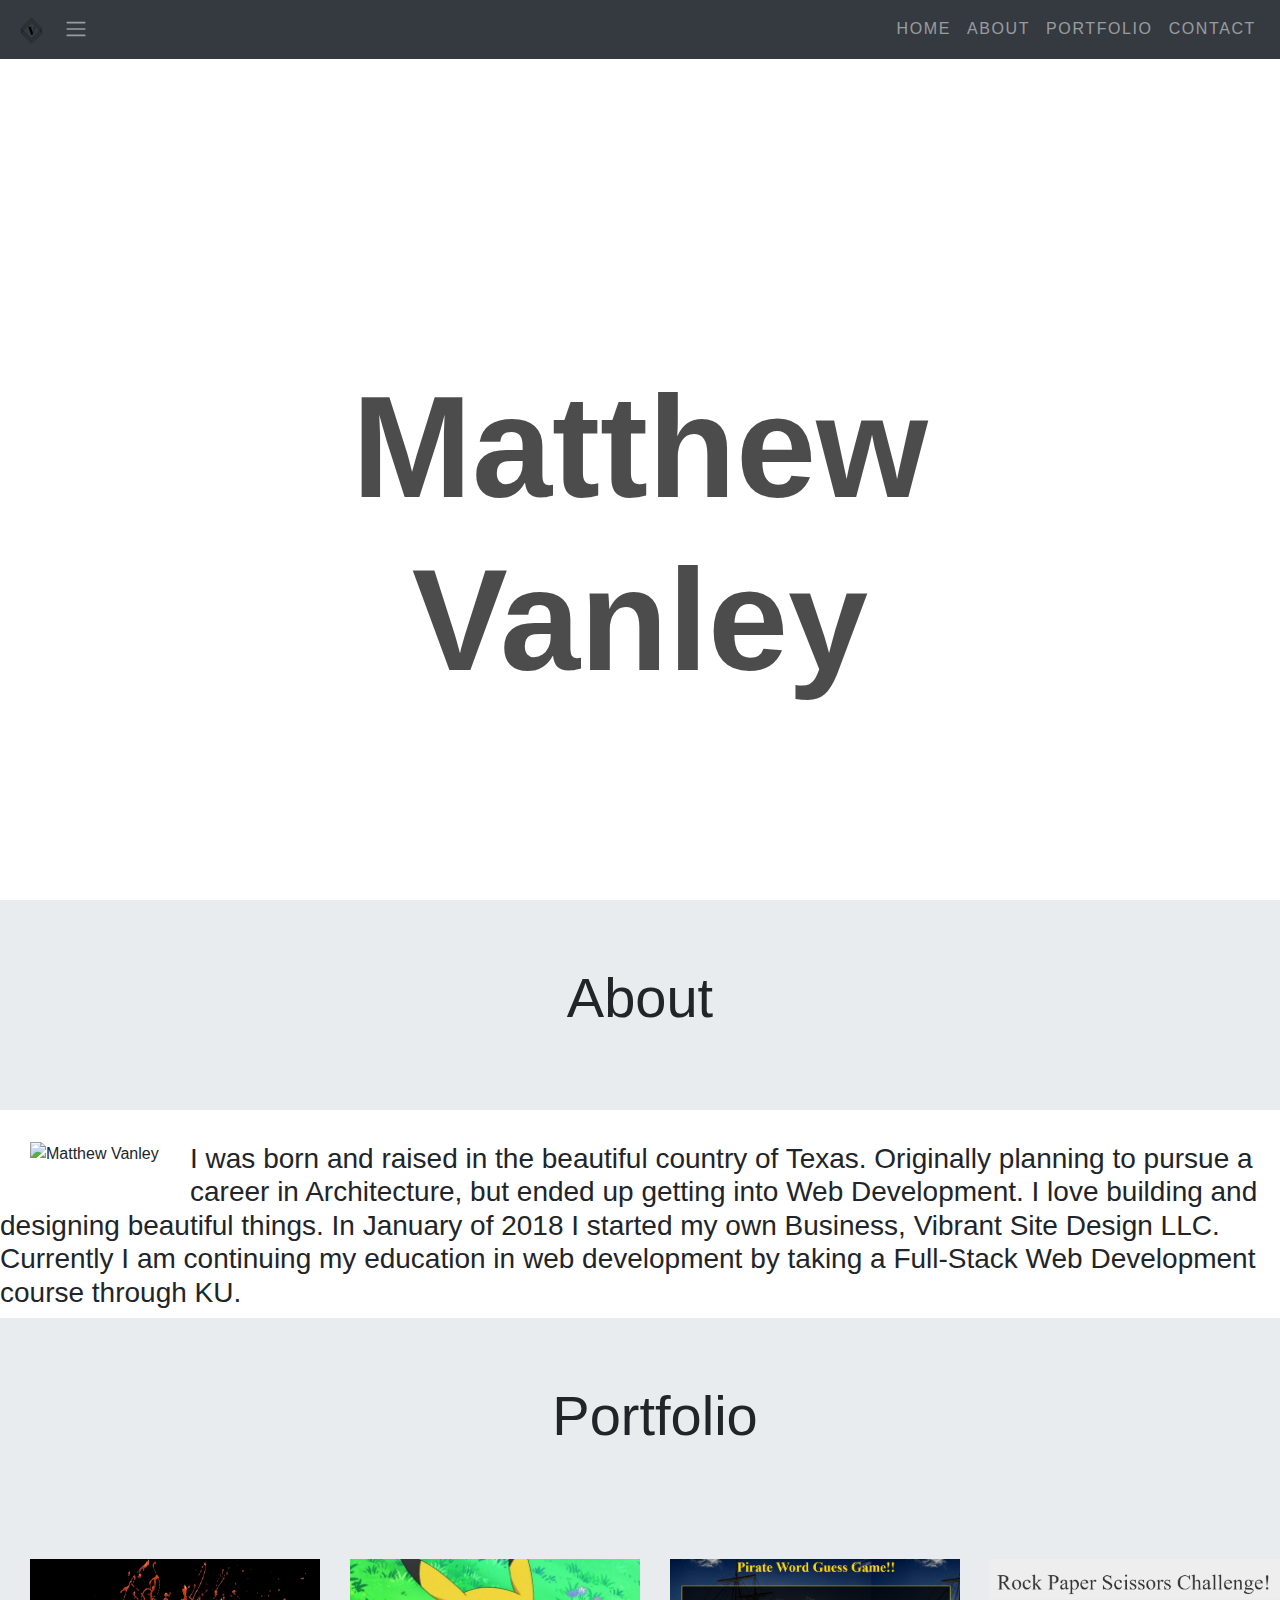
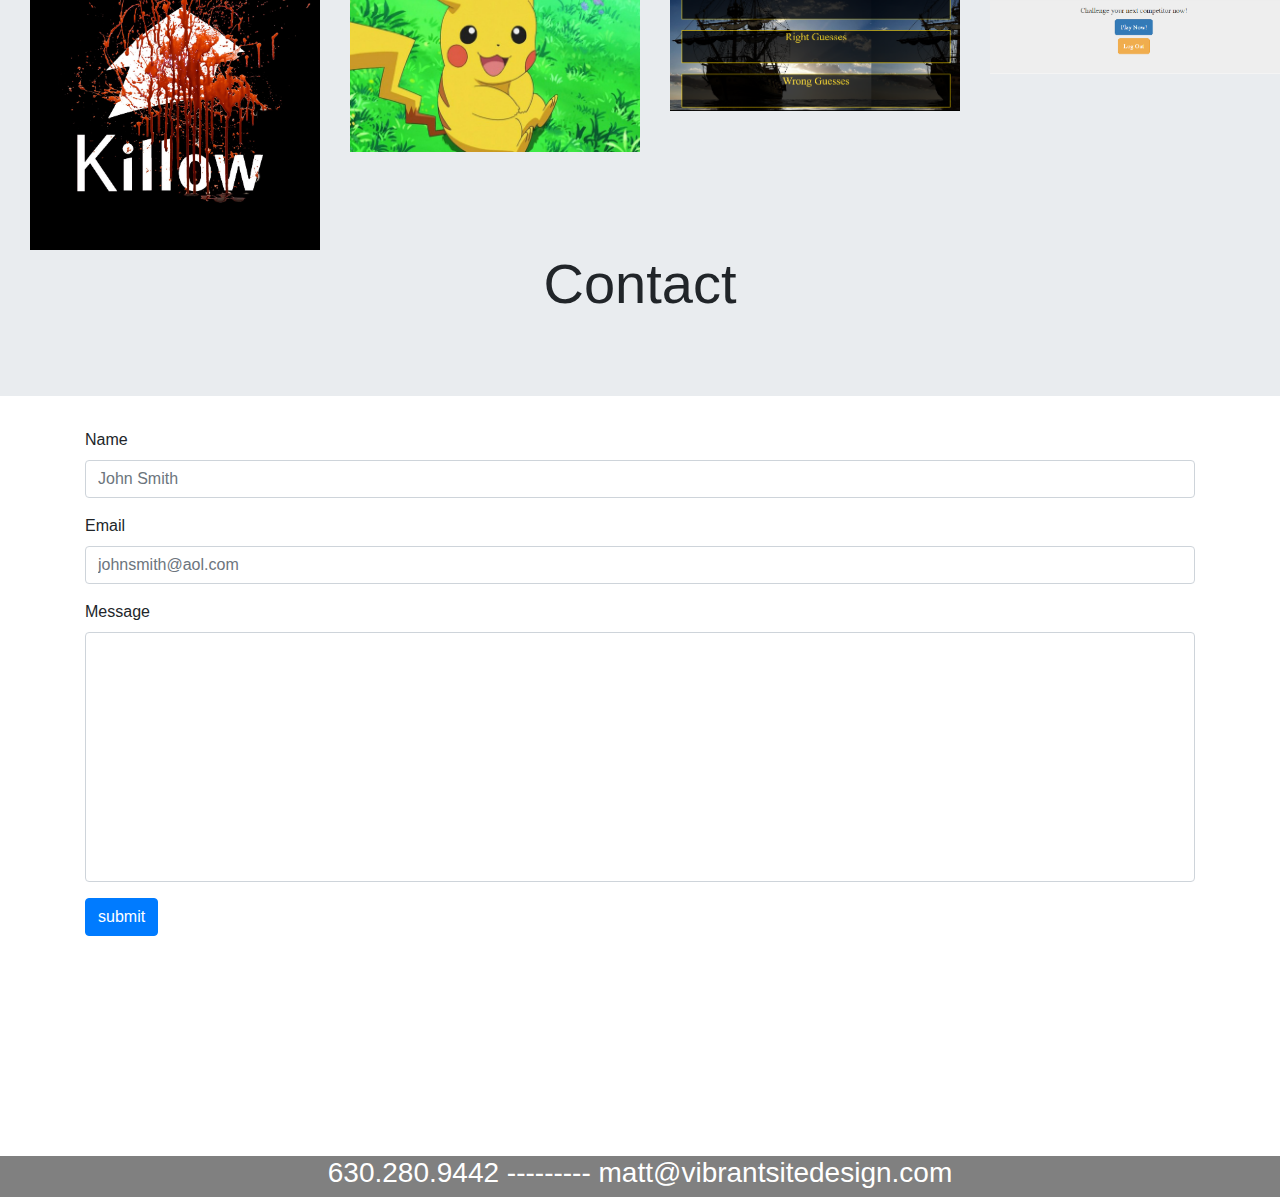
==== index.html @ 603b877c "update index" ====
<!DOCTYPE html>
<html lang="en">

<head>
    <meta charset="UTF-8">
    <meta name="viewport" content="width=device-width, initial-scale=1.0">
    <meta http-equiv="X-UA-Compatible" content="ie=edge">
    <title>Portfolio</title>
    <link rel="stylesheet" type="text/css" href="assets/css/style.css">
    <link rel="stylesheet" type="text/css" href="assets/css/reset.css">
    <link rel="stylesheet" href="https://use.fontawesome.com/releases/v5.8.1/css/all.css"
        integrity="sha384-50oBUHEmvpQ+1lW4y57PTFmhCaXp0ML5d60M1M7uH2+nqUivzIebhndOJK28anvf" crossorigin="anonymous">
    <link rel="stylesheet" href="https://stackpath.bootstrapcdn.com/bootstrap/4.3.1/css/bootstrap.min.css"
        integrity="sha384-ggOyR0iXCbMQv3Xipma34MD+dH/1fQ784/j6cY/iJTQUOhcWr7x9JvoRxT2MZw1T" crossorigin="anonymous">
    <script src="https://ajax.googleapis.com/ajax/libs/jquery/3.3.1/jquery.min.js"></script>
</head>

<body data-spy="scroll" data-target="#navbarResponsive">

    <!---Start of Home Section -->
    <div id="index">
        <!---Navigation -->
        <nav class="navbar navbar-expand-md navbar-dark bg-dark fixed-top">
            <a class="navbar-brand" href="index.html"><img src="assets/images/Vibrant V Logo (1).png"></a>
            <button class="navbar-toggler" type="button" data-toggle="collapse"
                data-target="#navbarResponsive"></button>
            <span class="navbar-toggler-icon"></span>
            <div class="collapse navbar-collapse" id="navbarResponsive"></div>
            <ul class="navbar-nav ml-auto">
                <li class="nav-item">
                    <a class="nav-link" href="#index">Home</a>
                </li>
                <li class="nav-item">
                    <a class="nav-link" href="#about">About</a>
                </li>
                <li class="nav-item">
                    <a class="nav-link" href="#portfolio">Portfolio</a>
                </li>
                <li class="nav-item">
                    <a class="nav-link" href="#contact">Contact</a>
                </li>
            </ul>

        </nav>
        <!---Full Screen Img Slider -->
        <div id="carouselExampleIndicators" class="carousel slide" data-ride="carousel" data-interval="7000">
            <ol class="carousel-indicators">
                <li data-target="#carouselExampleIndicators" data-slide-to="0" class="active"></li>
                <li data-target="#carouselExampleIndicators" data-slide-to="1" class="active"></li>
                <li data-target="#carouselExampleIndicators" data-slide-to="2" class="active"></li>
            </ol>
            <div class="carousel-inner" role="listbox">
                <div class="carousel-item active"
                    style="background-image: url(https://cdn-image.travelandleisure.com/sites/default/files/styles/1600x1000/public/1507062474/hotel-everest-namche-nepal-mountain-lodge-MOUNTAIN1017.jpg?itok=g-S4SL9n);">

                    <div class="carousel-caption text-center">

                        <h2>Matthew Vanley</h2>
                    </div>
                </div>
                <!---Slide 2-->
                <div class="carousel-item"
                    style="background-image: url(https://coresites-cdn.factorymedia.com/mpora_new/wp-content/uploads/2017/07/Fifth-Highest-Mountain-In-The-World.jpg);">
                    <div class="carousel-caption text-center">

                        <h2>About Me</h2>
                    </div>
                </div>
                <!---Slide 3-->
                <div class="carousel-item"
                    style="background-image: url(https://cdn.cnn.com/cnnnext/dam/assets/170407220916-04-iconic-mountains-matterhorn-restricted.jpg);">
                    <div class="carousel-caption text-center">

                        <h2>Contact</h2>
                    </div>
                </div>
            </div>
            <!---End of Full Screen Image Slider-->
        </div>
        <!---Prev and Next Buttons-->
        <a class="carousel-control-prev" href="#carouselExampleIndicators" role="button" data-slide="prev">
            <span class="carousel-control-prev-icon" aria-hidden="true"></span>
        </a>
        <a class="carousel-control-next" href="#carouselExampleIndicators" role="button" data-slide="next">
            <span class="carousel-control-next-icon" aria-hidden="true"></span>
        </a>
        <!---End of Home Section -->

        <!---Start of About Section -->
        <div id="about">
            <div class="jumbotron jumbotron-fluid">
                <div class="about">
                    <h2 class="display-4">About</h2>
                    <div class="heading-underline"></div>
                </div>
            </div>
            <div class="info">

                <img class="pic" src="https://avatars3.githubusercontent.com/u/46803232?s=460&v=4" class="mr-3"
                    alt="Matthew Vanley">

                <h3>I was born and raised in the beautiful country of Texas. Originally planning to pursue a career in
                    Architecture, but ended up getting into Web Development. I love building and designing beautiful
                    things. In January of 2018 I started my own Business, Vibrant Site Design LLC. Currently I am
                    continuing my education in web development by taking a Full-Stack Web Development course through KU.
                </h3>

            </div>
        </div>
        <!---End of About -->

        <!---Start of Portfolio Section -->
        <div id="portfolio">
            <div class="jumbotron jumbotron-fluid">
                <div class="portfolio">
                    <h2 class="display-4">Portfolio</h2>
                    <div class="heading-underline"></div>
                </div>
            </div>
            <div class="row no-padding">
                <div class="col-sm-3">
                    <div class="portfolio">
                        <a href="https://mbvmatt28.github.io/Killow/" target="_blank">
                            <img src="assets/images/fl.jpg">
                        </a>
                    </div>
                </div>
                <div class="col-sm-3">
                    <div class="portfolio">
                        <a href="https://mbvmatt28.github.io/Pokemonapi/" target="_blank">
                            <img src="assets/images/pikachu_wide.0.0.jpg">
                        </a>
                    </div>
                </div>
                <div class="col-sm-3">
                    <div class="portfolio">
                        <a href="https://mbvmatt28.github.io/Word-Guess-Game/" target="_blank">
                            <img src="assets/images/pirates.PNG">
                        </a>
                    </div>
                </div>
                <div class="col-sm-3">
                    <div class="portfolio">
                        <a href="https://mbvmatt28.github.io/RPG-Multiplayer/" target="_blank">
                            <img src="assets/images/rps.PNG">
                        </a>
                    </div>
                </div>
            </div>
        </div>
        <!---End of Portfolio -->

        <!---Start of Contact Section -->
        <div id="contact">
            <div class="jumbotron jumbotron-fluid">
                <div class="about">
                    <h2 class="display-4">Contact</h2>
                    <div class="heading-underline"></div>
                </div>
            </div>
            <form>
                <div class="container">

                    <form>
                        <div class="form-group">
                            <label for="formGroupExampleInput">Name</label>
                            <input type="text" class="form-control" id="formGroupExampleInput" placeholder="John Smith">
                        </div>
                        <div class="form-group">
                            <label for="formGroupExampleInput2">Email</label>
                            <input type="text" class="form-control" id="formGroupExampleInput2"
                                placeholder="johnsmith@aol.com">
                        </div>
                        <div class="form-group">
                            <label for="formGroupExampleInput3">Message</label>
                            <input type="text" class="form-control" id="formGroupExampleInput3" placeholder="">
                        </div>
                        <button type="submit" class="btn btn-primary">submit</button>
                    </form>
                </div>
                <!---End of Contact -->

                <footer>
                    <div class="container-fluid">
                        <h3>630.280.9442 --------- matt@vibrantsitedesign.com</h3>           
                    </div>
                </footer>
        </div>

        <script src="https://code.jquery.com/jquery-3.3.1.slim.min.js"
            integrity="sha384-q8i/X+965DzO0rT7abK41JStQIAqVgRVzpbzo5smXKp4YfRvH+8abtTE1Pi6jizo"
            crossorigin="anonymous"></script>
        <script src="https://cdnjs.cloudflare.com/ajax/libs/popper.js/1.14.7/umd/popper.min.js"
            integrity="sha384-UO2eT0CpHqdSJQ6hJty5KVphtPhzWj9WO1clHTMGa3JDZwrnQq4sF86dIHNDz0W1"
            crossorigin="anonymous"></script>
        <script src="https://stackpath.bootstrapcdn.com/bootstrap/4.3.1/js/bootstrap.min.js"
            integrity="sha384-JjSmVgyd0p3pXB1rRibZUAYoIIy6OrQ6VrjIEaFf/nJGzIxFDsf4x0xIM+B07jRM"
            crossorigin="anonymous"></script>
        <script type="text/javascript" src="assets/js/logic.js"></script>
</body>

</html>
---- assets/css/style.css ----
@import url('https://fonts.googleapis.com/css?family=Playfair+Display+SC:400,700');

body{
    overflow-x: hidden;
    font-family: 'Playfair Display SC', serif;
    color: slategray;
}
h1{
    overflow-x: hidden;
    font-family: 'Playfair Display SC', serif;
    color: white;
    text-transform: uppercase;
    font-size: 100px;
}
.navbar{
    text-transform: uppercase;
    letter-spacing: .1rem;
    background: rgba(0,0,0,.6)!important;

}

.navbar-brand img{
    height: 2rem;
}

.navbar-brand li{
    padding-right: .7rem;
}
.navbar-dark .navbar-nav .nav-link{
    color: white;
}

.carousel-item {
    height: 100vh;
}
.carousel-caption{
    position: absolute;
    top: 38%;

}
.carousel-caption h1{
    font-weight: 700;
    font-size: 7em;
    color: black;
    opacity: 0.8;
}
.carousel-caption h2{
    font-weight: 700;
    font-size: 9em;
    color: black;
    opacity: 0.7;
}

.heading-underline{
    width: 3rem;
    height: .4rem;
   
}

.display-4{
    text-align: center;
}

#portfolio{
    float: left;
    margin-left: 30px;
}


.portfolio img{
  max-width: 100%;
}
.pic{
    width: 130px;
    margin-left: 30px;
    float: left;
    margin-right: 30px;
    margin-bottom: 10px;
}

#formGroupExampleInput3{
    height: 250px;
}
.container-fluid{
    background-color: grey;
    color: white;
    text-align: center;
    margin-top: 220px;
    float: left;
}
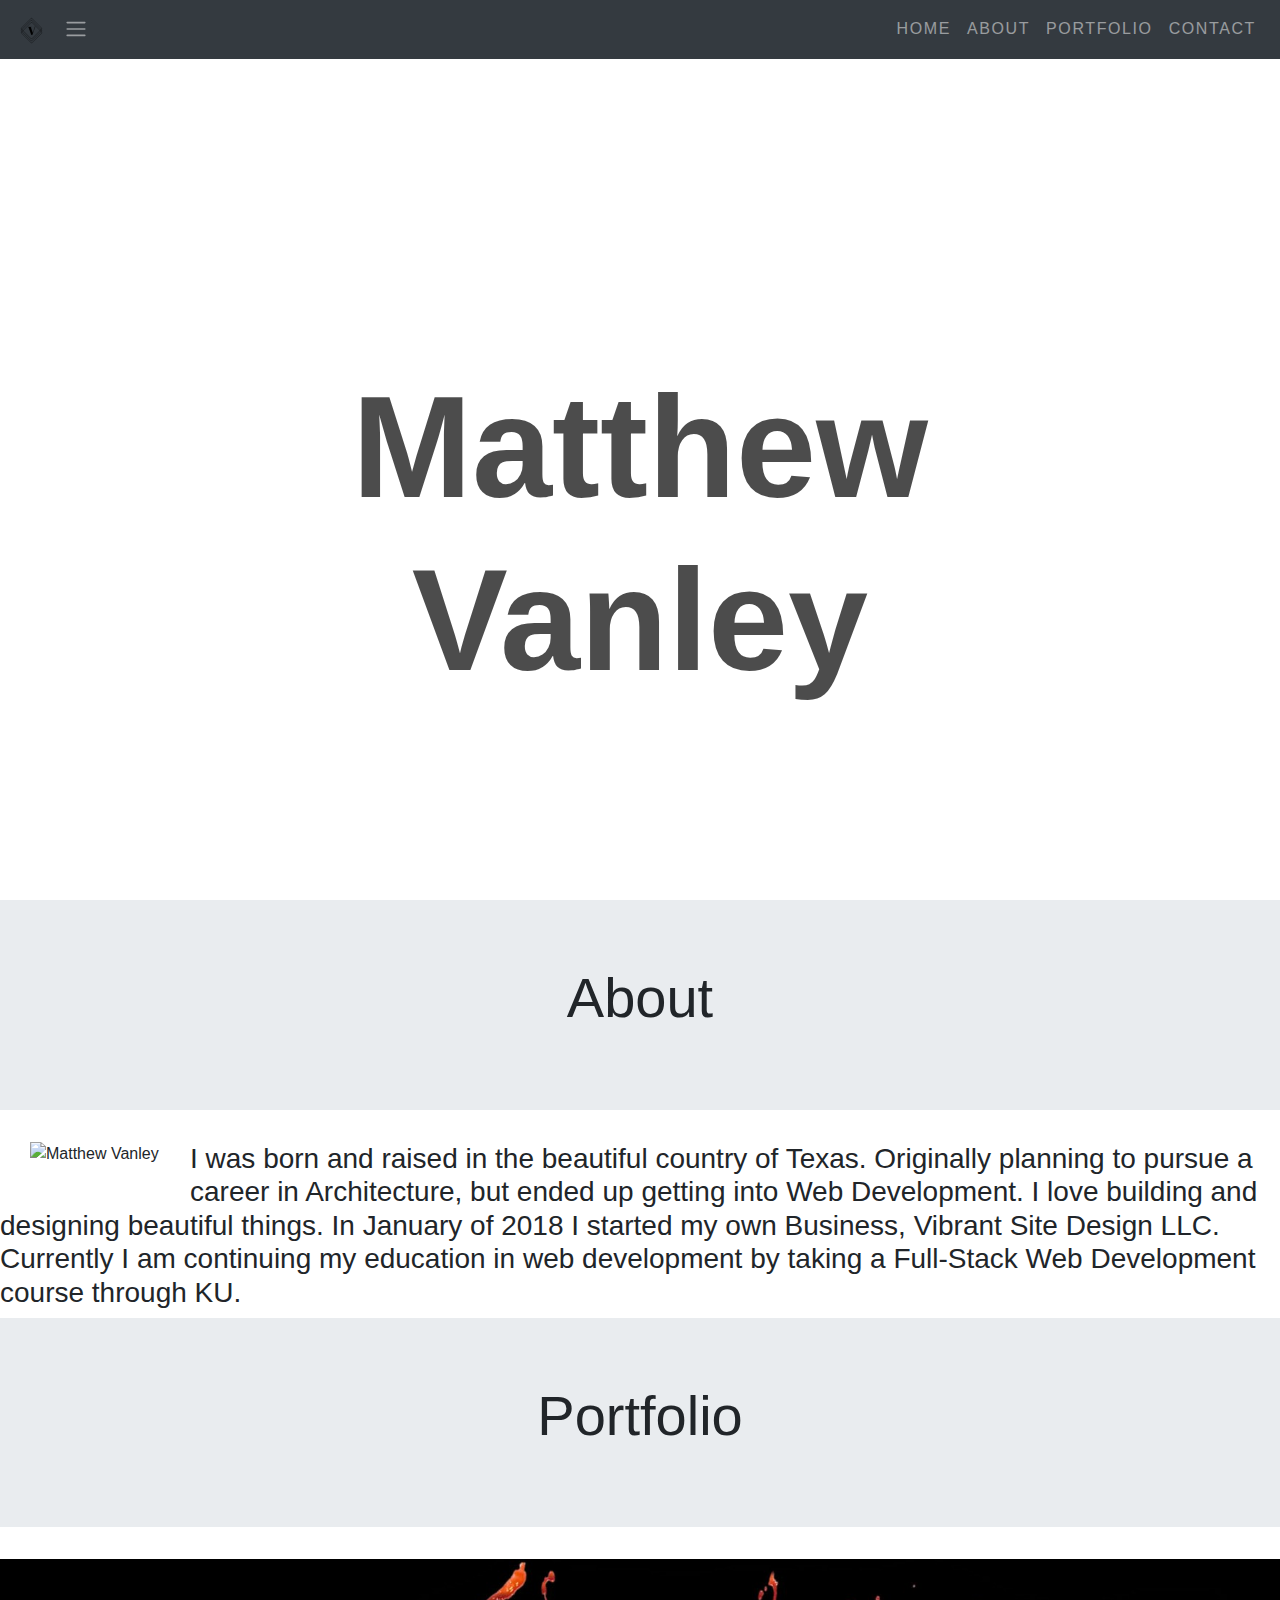
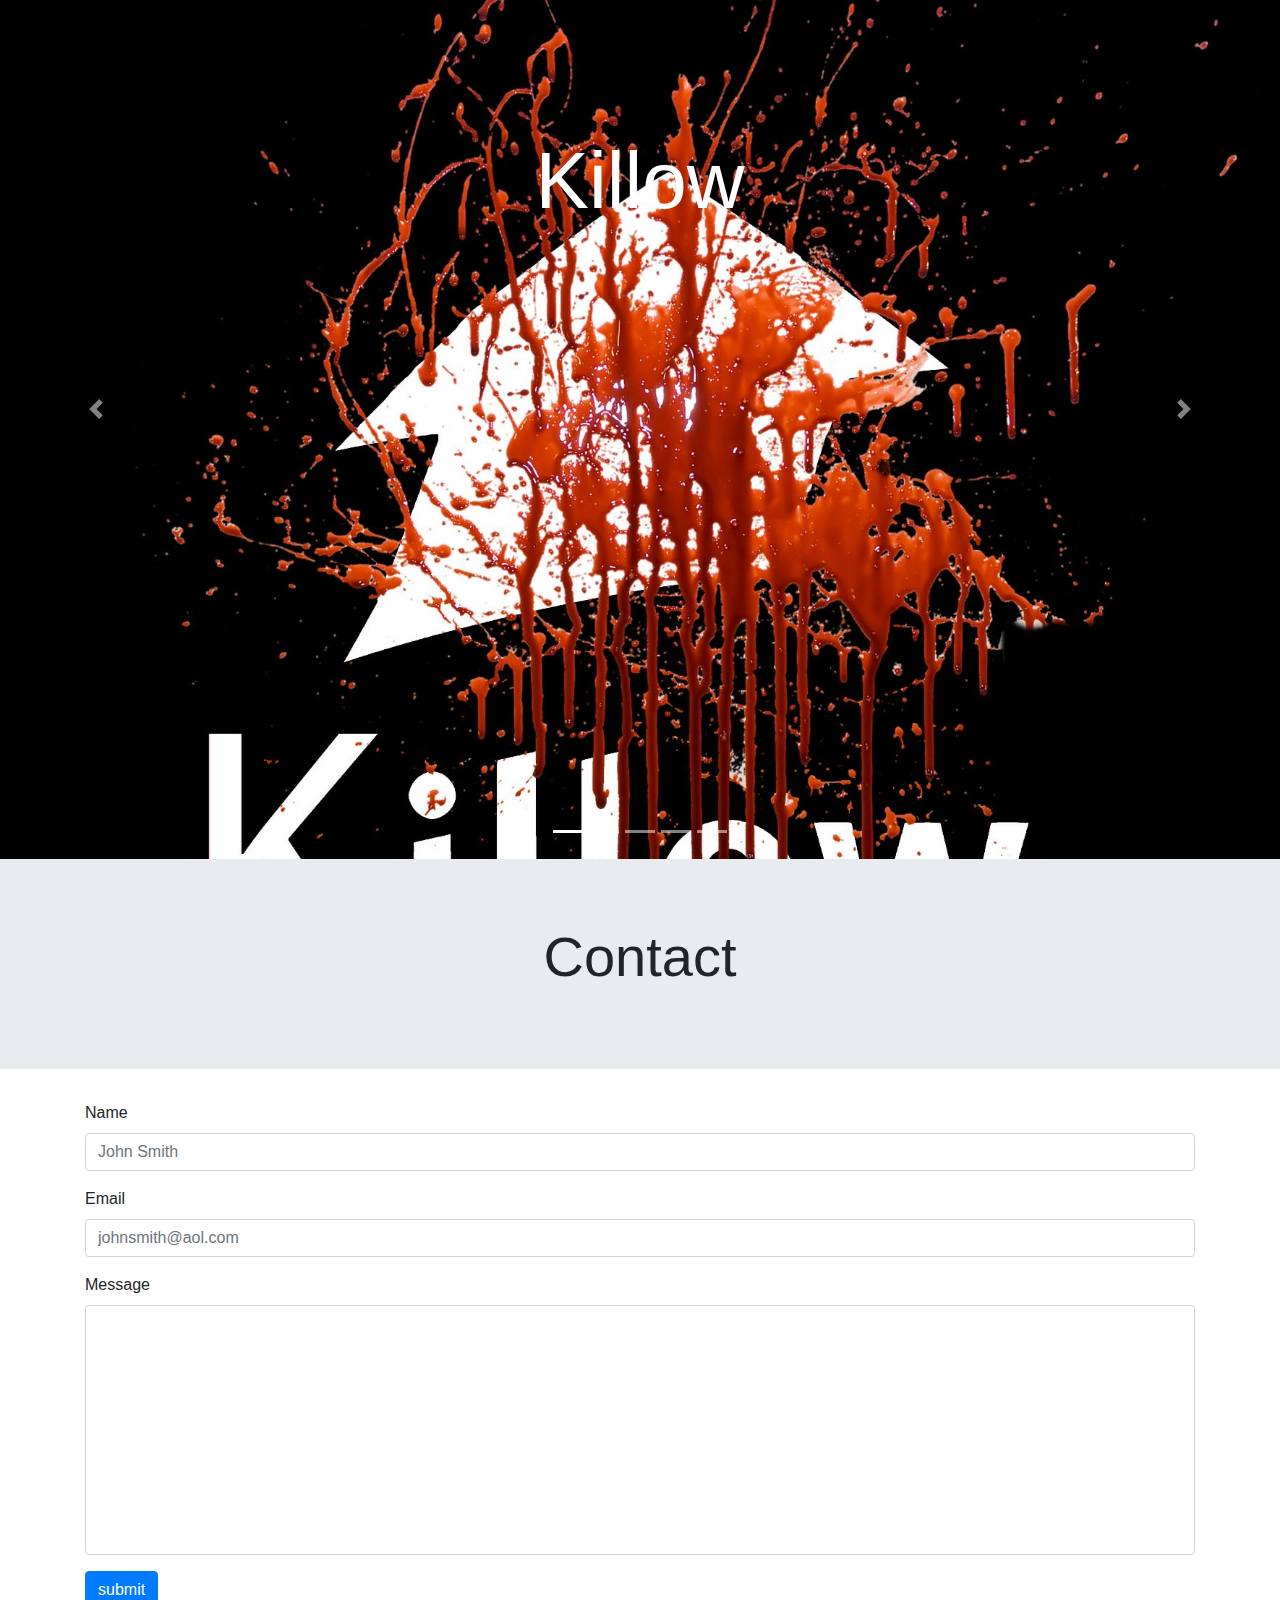
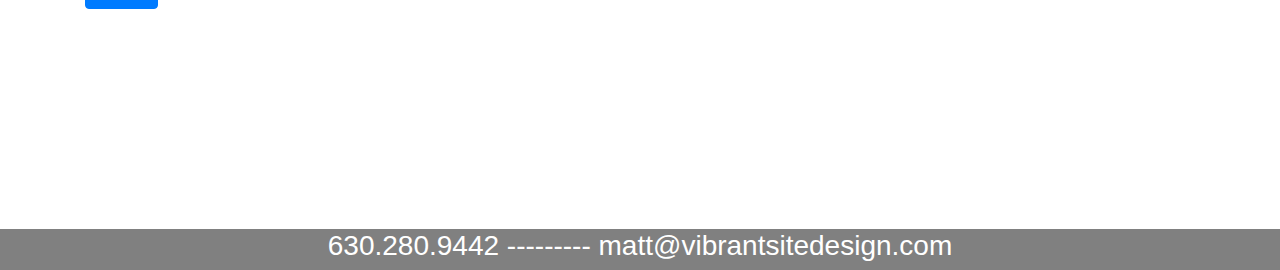
==== commit 549a08b5: "Merge branch 'master' of https://github.com/mbvmatt28/Portfolio2.0" ====
--- a/index.html
+++ b/index.html
@@ -117,34 +117,81 @@
                     <div class="heading-underline"></div>
                 </div>
             </div>
-            <div class="row no-padding">
-                <div class="col-sm-3">
-                    <div class="portfolio">
-                        <a href="https://mbvmatt28.github.io/Killow/" target="_blank">
-                            <img src="assets/images/fl.jpg">
-                        </a>
-                    </div>
-                </div>
-                <div class="col-sm-3">
-                    <div class="portfolio">
-                        <a href="https://mbvmatt28.github.io/Pokemonapi/" target="_blank">
-                            <img src="assets/images/pikachu_wide.0.0.jpg">
-                        </a>
-                    </div>
-                </div>
-                <div class="col-sm-3">
-                    <div class="portfolio">
-                        <a href="https://mbvmatt28.github.io/Word-Guess-Game/" target="_blank">
-                            <img src="assets/images/pirates.PNG">
-                        </a>
-                    </div>
-                </div>
-                <div class="col-sm-3">
-                    <div class="portfolio">
-                        <a href="https://mbvmatt28.github.io/RPG-Multiplayer/" target="_blank">
-                            <img src="assets/images/rps.PNG">
-                        </a>
-                    </div>
+            
+
+            <div class="bd-example">
+                <div id="carouselExampleCaptions" class="carousel slide" data-ride="carousel">
+                    <ol class="carousel-indicators">
+                        <li data-target="#carouselExampleCaptions" data-slide-to="0" class="active"></li>
+                        <li data-target="#carouselExampleCaptions" data-slide-to="1"></li>
+                        <li data-target="#carouselExampleCaptions" data-slide-to="2"></li>
+                        <li data-target="#carouselExampleCaptions" data-slide-to="3"></li>
+                        <li data-target="#carouselExampleCaptions" data-slide-to="4"></li>
+                    </ol>
+                    <div class="carousel-inner">
+                        <div class="carousel-item active">
+                            <a href="https://mbvmatt28.github.io/Killow/" target="_blank">
+                                <img src="assets/images/fl.jpg" class="d-block w-100" alt="...">
+                            </a>
+                            <div class="carousel-caption d-none d-md-block">
+                                <div class="text">
+                                    <p>Killow</p>
+                                    
+                                </div>
+                            </div>
+                        </div>
+                        <div class="carousel-item">
+                            <a href="https://mbvmatt28.github.io/Pokemonapi/" target="_blank">
+                                <img src="assets/images/pikachu_wide.0.0.jpg" class="d-block w-100" alt="...">
+                            </a>
+                            <div class="carousel-caption d-none d-md-block">
+                                <div class="text">
+                                    <p>Pokemon API</p>
+                                    <h3>Search for any pokemon!</h3>
+                                </div>
+                            </div>
+                        </div>
+                        <div class="carousel-item">
+                            <a href="https://mbvmatt28.github.io/Word-Guess-Game/" target="_blank">
+                                <img src="assets/images/pirates.PNG" class="d-block w-100" alt="...">
+                            </a>
+                            <div class="carousel-caption d-none d-md-block">
+                                <div class="text">
+                                    
+                              
+                                </div>
+                            </div>
+                        </div>
+                        <div class="carousel-item">
+                            <a href="https://mbvmatt28.github.io/RPG-Multiplayer/" target="_blank">
+                                <img src="assets/images/rps.PNG" class="d-block w-100" alt="...">
+                            </a>
+                            <div class="carousel-caption d-none d-md-block">
+                                <div class="text">
+                                    
+                                    
+                                </div>
+                            </div>
+                        </div>
+                        <div class="carousel-item">
+                            <a href="https://oneprotwo.herokuapp.com/" target="_blank">
+                                <img src="assets/images/scenic.PNG" class="d-block w-100" alt="...">
+                            </a>
+                            <div class="carousel-caption d-none d-md-block">
+                                <div class="text">
+                               
+                                </div>
+                            </div>
+                        </div>
+                    </div>
+                    <a class="carousel-control-prev" href="#carouselExampleCaptions" role="button" data-slide="prev">
+                        <span class="carousel-control-prev-icon" aria-hidden="true"></span>
+                        <span class="sr-only">Previous</span>
+                    </a>
+                    <a class="carousel-control-next" href="#carouselExampleCaptions" role="button" data-slide="next">
+                        <span class="carousel-control-next-icon" aria-hidden="true"></span>
+                        <span class="sr-only">Next</span>
+                    </a>
                 </div>
             </div>
         </div>
@@ -178,14 +225,15 @@
                         <button type="submit" class="btn btn-primary">submit</button>
                     </form>
                 </div>
+            </div>
                 <!---End of Contact -->
 
                 <footer>
                     <div class="container-fluid">
-                        <h3>630.280.9442 --------- matt@vibrantsitedesign.com</h3>           
+                        <h3>630.280.9442 --------- matt@vibrantsitedesign.com</h3>
                     </div>
                 </footer>
-        </div>
+        
 
         <script src="https://code.jquery.com/jquery-3.3.1.slim.min.js"
             integrity="sha384-q8i/X+965DzO0rT7abK41JStQIAqVgRVzpbzo5smXKp4YfRvH+8abtTE1Pi6jizo"
--- a/assets/css/style.css
+++ b/assets/css/style.css
@@ -61,15 +61,7 @@
     text-align: center;
 }
 
-#portfolio{
-    float: left;
-    margin-left: 30px;
-}
 
-
-.portfolio img{
-  max-width: 100%;
-}
 .pic{
     width: 130px;
     margin-left: 30px;
@@ -87,4 +79,14 @@
     text-align: center;
     margin-top: 220px;
     float: left;
+}
+.text {
+    margin-top: -200px;
+ 
+    font-size: 5em;
+
+}
+
+h5{
+    font-size: 100px;
 }